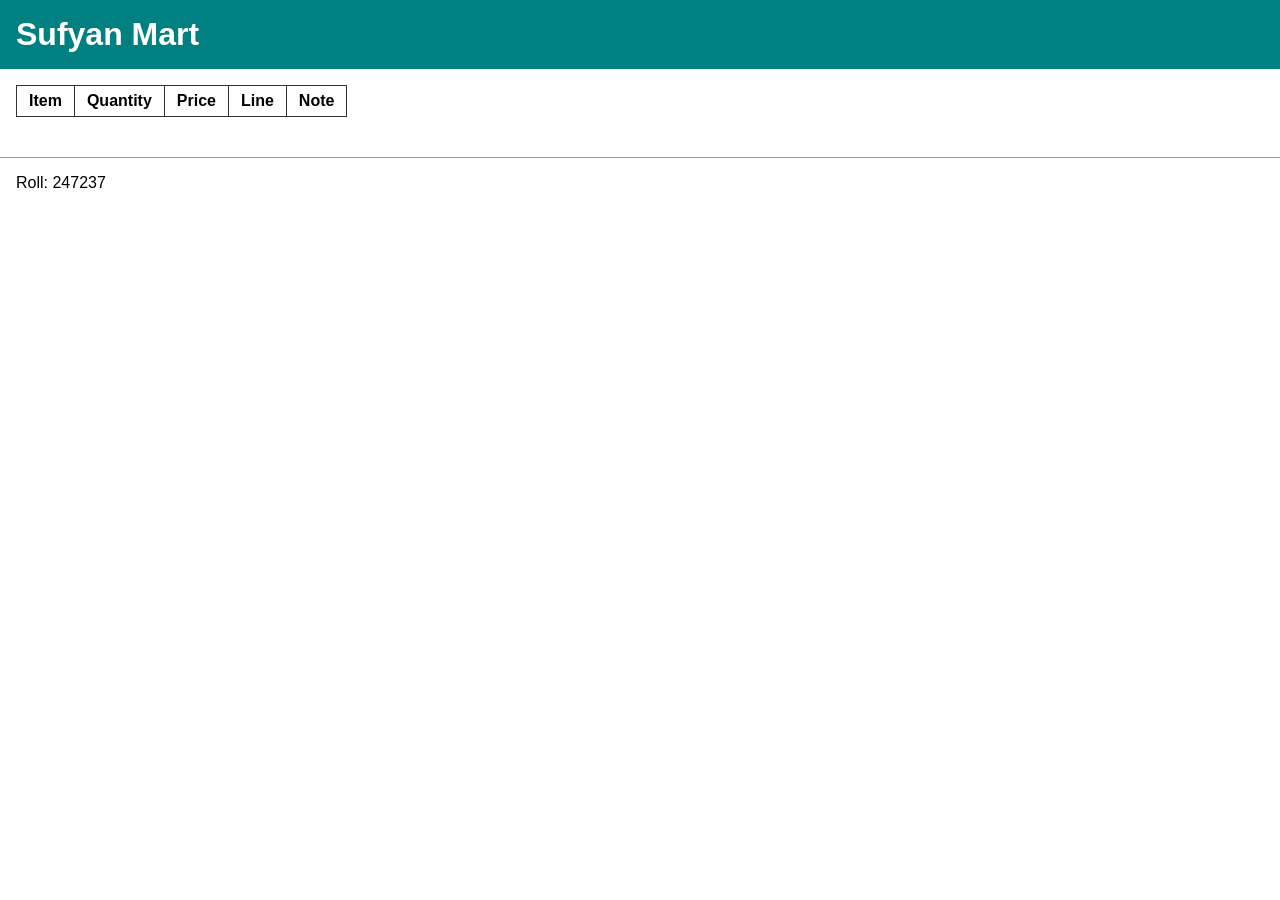
==== index.html @ 9869d08c "Task 1 — The sheet" ====
<!DOCTYPE html>
<html lang="en">
<head>
  <meta charset="UTF-8">
  <title>Sufyan Mart - Sheet</title>
  <style>
    body { font-family: Arial, sans-serif; margin: 0; }
    header { background: #008080; padding: 16px; }
    header h1 { color: white; margin: 0; }
    main { padding: 16px; }
    table { border-collapse: collapse; }
    th, td { border: 1px solid #333; padding: 6px 12px; }
    footer { padding: 16px; border-top: 1px solid #999; margin-top: 24px; }
  </style>
</head>
<body>
  <header>
    <h1>Sufyan Mart</h1>
  </header>

  <main>
    <table id="sheet">
      <thead>
        <tr>
          <th>Item</th>
          <th>Quantity</th>
          <th>Price</th>
          <th>Line</th>
          <th>Note</th>
        </tr>
      </thead>
      <tbody id="rows"></tbody>
    </table>
  </main>

  <footer>
    Roll: 247237
  </footer>

  <script>
    // All rows live in this one array. It starts empty.
    // Each row will be one object.
    const rows = [];
  </script>
</body>
</html>
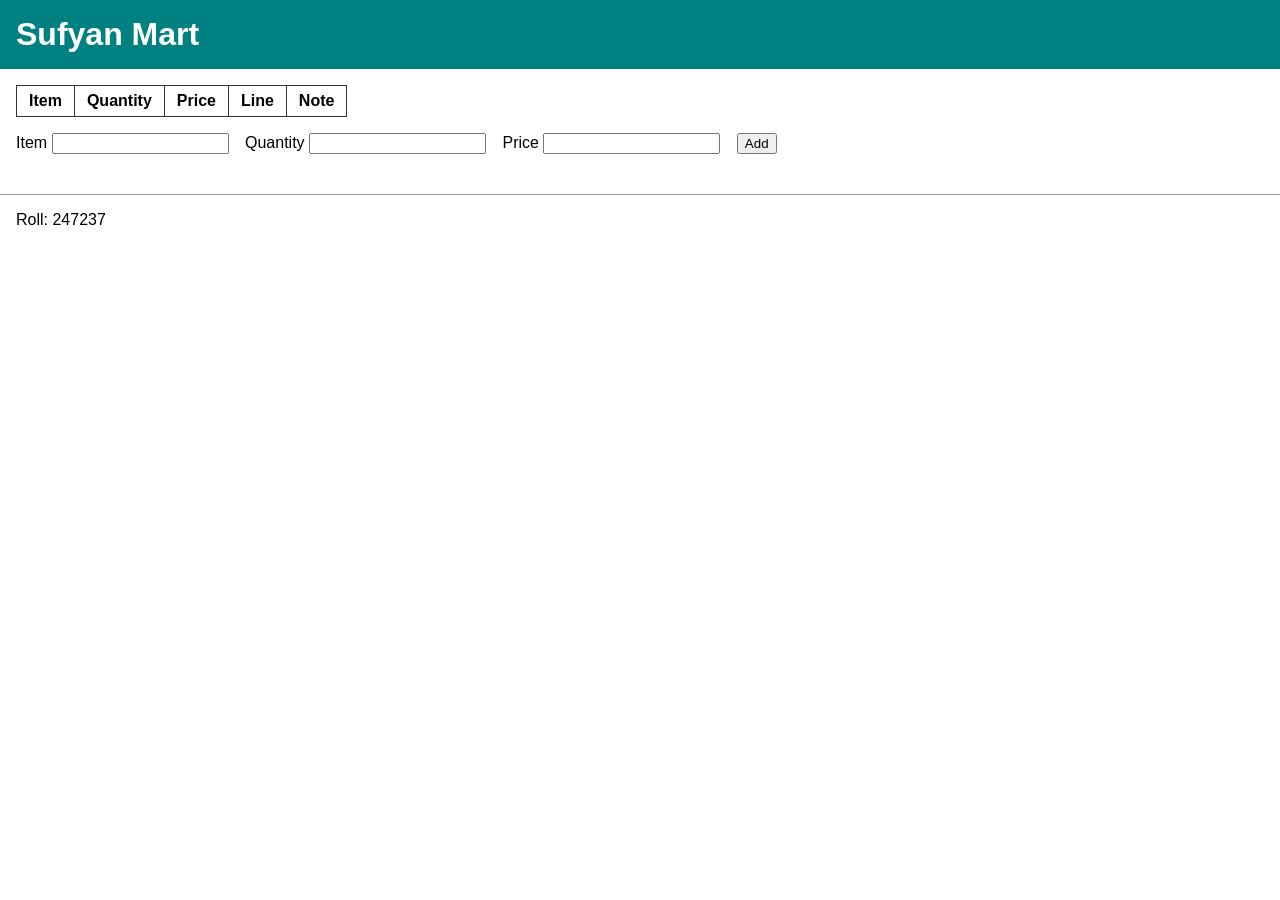
==== commit 0039020e: "Task 2 — The form" ====
--- a/index.html
+++ b/index.html
@@ -3,15 +3,7 @@
 <head>
   <meta charset="UTF-8">
   <title>Sufyan Mart - Sheet</title>
-  <style>
-    body { font-family: Arial, sans-serif; margin: 0; }
-    header { background: #008080; padding: 16px; }
-    header h1 { color: white; margin: 0; }
-    main { padding: 16px; }
-    table { border-collapse: collapse; }
-    th, td { border: 1px solid #333; padding: 6px 12px; }
-    footer { padding: 16px; border-top: 1px solid #999; margin-top: 24px; }
-  </style>
+  <link rel="stylesheet" href="style.css">
 </head>
 <body>
   <header>
@@ -31,16 +23,19 @@
       </thead>
       <tbody id="rows"></tbody>
     </table>
+
+    <form id="addForm" onsubmit="return false;">
+      <label>Item <input type="text" id="item"></label>
+      <label>Quantity <input type="text" id="quantity"></label>
+      <label>Price <input type="text" id="price"></label>
+      <button type="button" id="addBtn">Add</button>
+    </form>
   </main>
 
   <footer>
     Roll: 247237
   </footer>
 
-  <script>
-    // All rows live in this one array. It starts empty.
-    // Each row will be one object.
-    const rows = [];
-  </script>
+  <script src="script.js"></script>
 </body>
 </html>
--- a/style.css
+++ b/style.css
@@ -0,0 +1,9 @@
+body { font-family: Arial, sans-serif; margin: 0; }
+header { background: #008080; padding: 16px; }
+header h1 { color: white; margin: 0; }
+main { padding: 16px; }
+table { border-collapse: collapse; }
+th, td { border: 1px solid #333; padding: 6px 12px; }
+form { margin-top: 16px; }
+label { margin-right: 12px; }
+footer { padding: 16px; border-top: 1px solid #999; margin-top: 24px; }
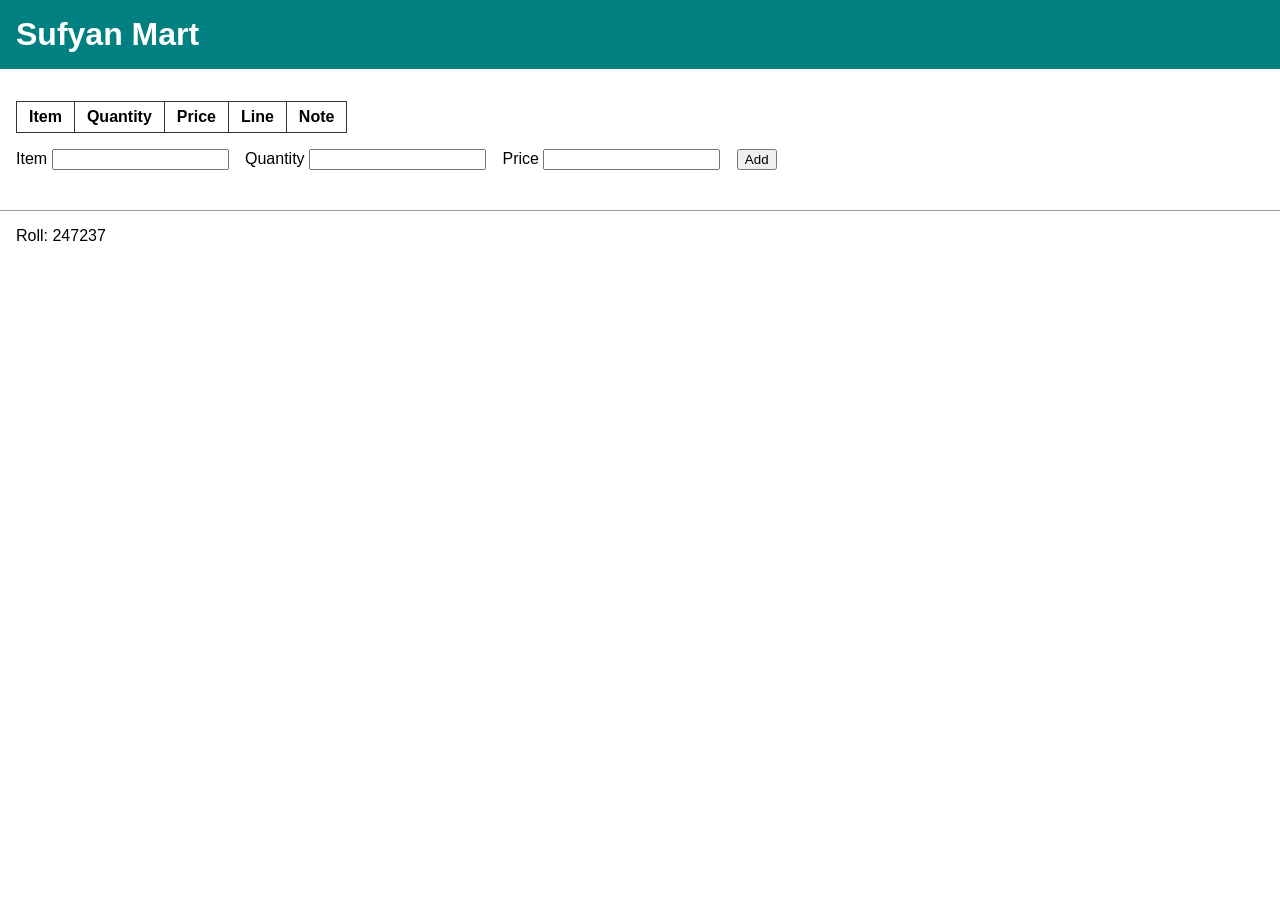
==== commit dbabed5d: "Task 5 — The total" ====
--- a/index.html
+++ b/index.html
@@ -22,6 +22,14 @@
         </tr>
       </thead>
       <tbody id="rows"></tbody>
+          <div id="summary">
+      <p id="total"></p>
+      <p id="totalKind"></p>
+      <p id="noteKind"></p>
+      <p id="priceMatch"></p>
+      <p id="sameKind"></p>
+      <p id="lineKind"></p>
+    </div>
     </table>
 
     <form id="addForm" onsubmit="return false;">
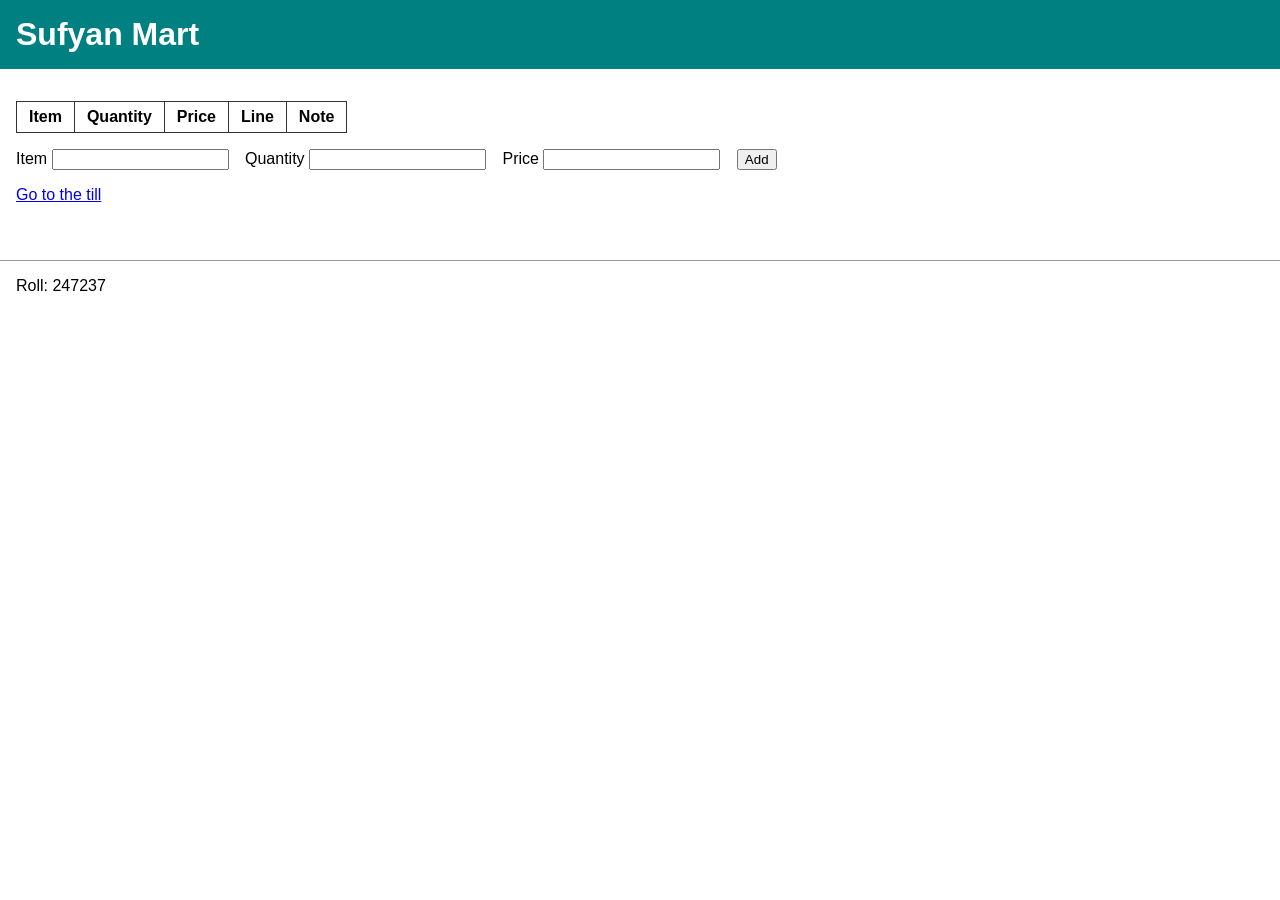
==== commit 5446d2f9: "Task 6 — The till" ====
--- a/index.html
+++ b/index.html
@@ -37,6 +37,7 @@
       <label>Quantity <input type="text" id="quantity"></label>
       <label>Price <input type="text" id="price"></label>
       <button type="button" id="addBtn">Add</button>
+          <p><a href="till.html">Go to the till</a></p>
     </form>
   </main>
 
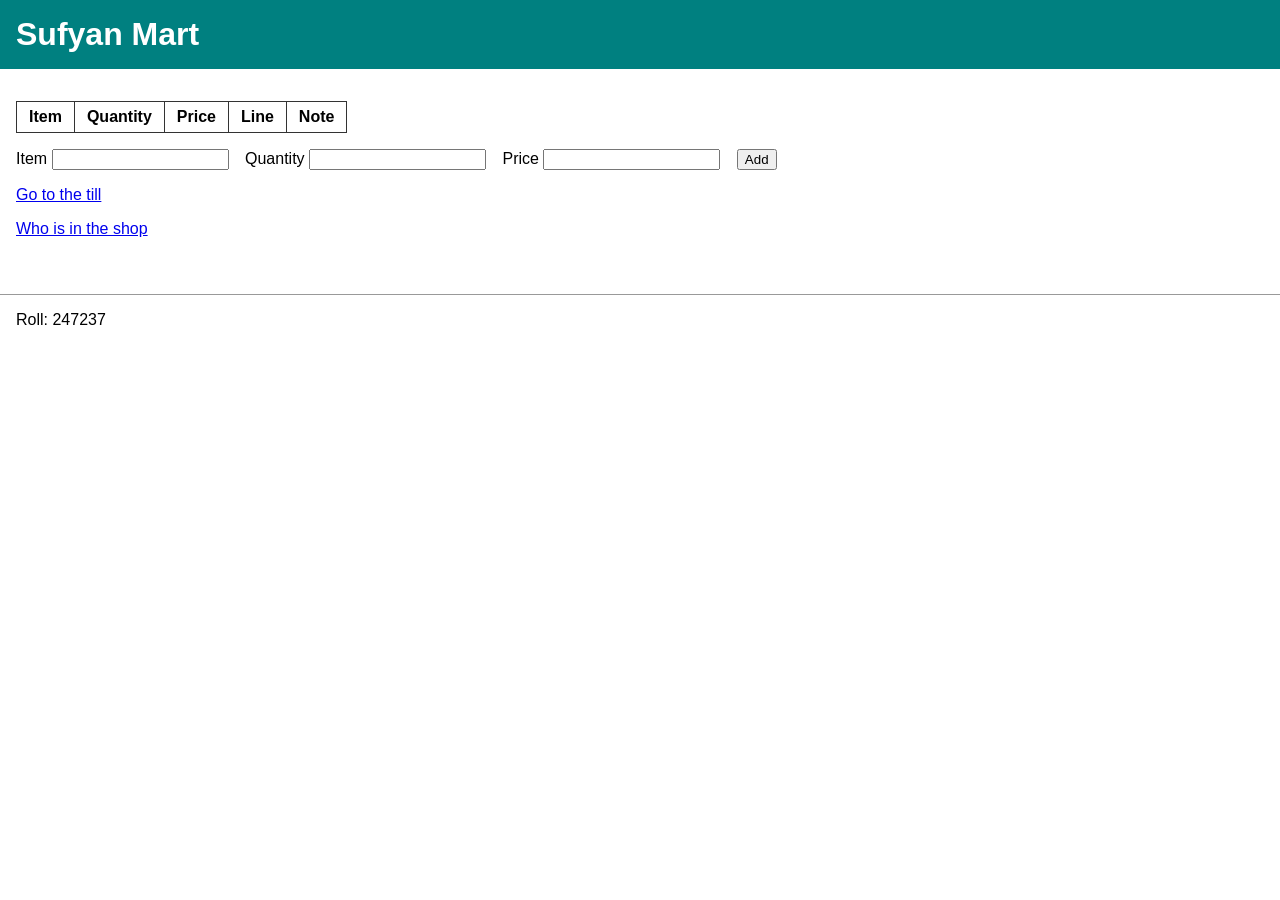
==== commit f6414a1b: "Task 9 — Who is in" ====
--- a/index.html
+++ b/index.html
@@ -38,6 +38,7 @@
       <label>Price <input type="text" id="price"></label>
       <button type="button" id="addBtn">Add</button>
           <p><a href="till.html">Go to the till</a></p>
+              <p><a href="people.html">Who is in the shop</a></p>
     </form>
   </main>
 
